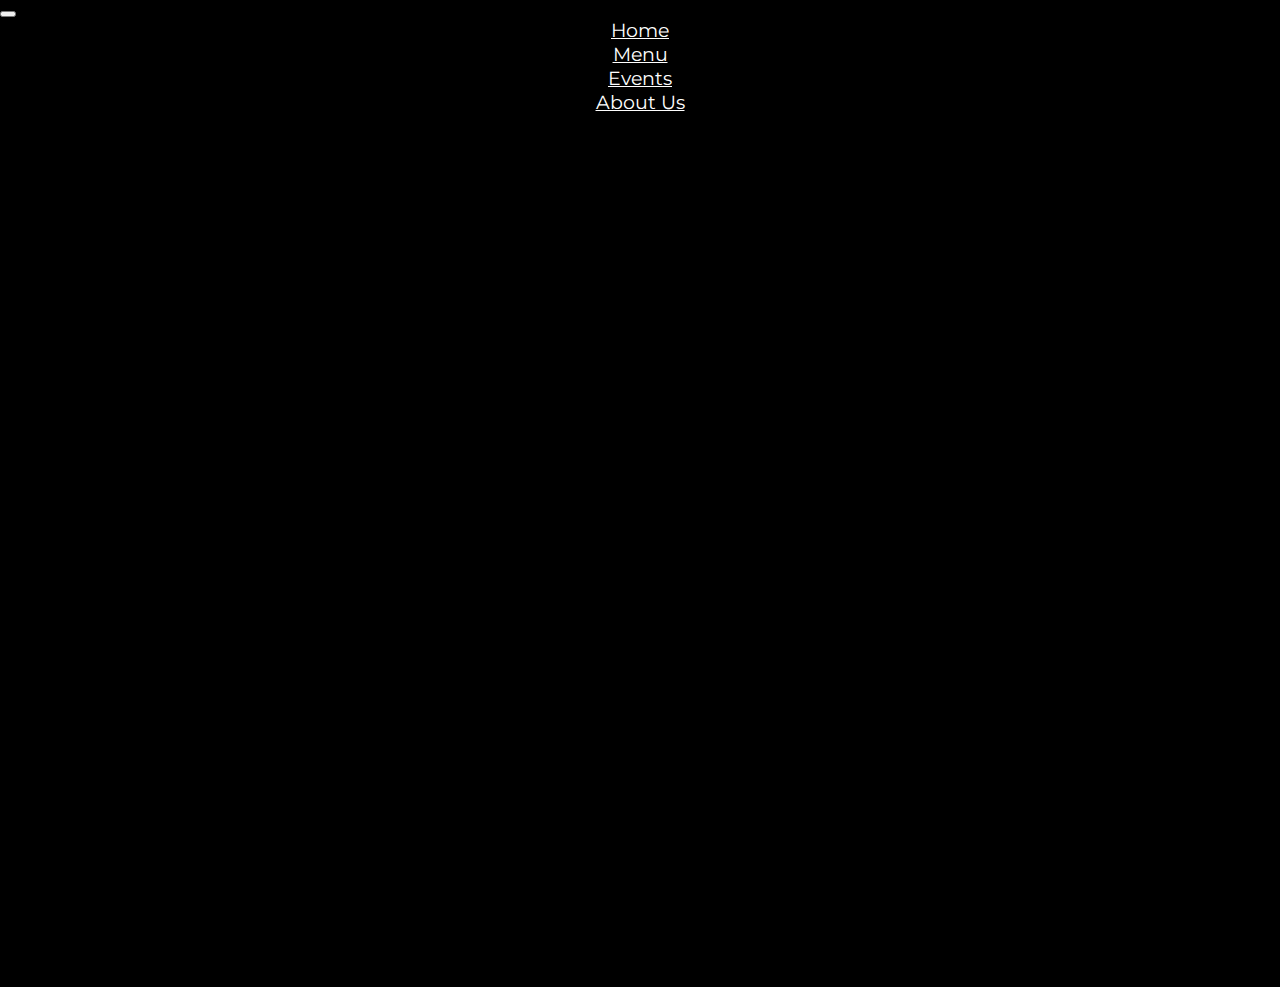
==== menu.html @ 35886b8d "Added files and structures of menu.html and menu.scss" ====
<!doctype html>
<html lang="en">

<head>
    <!-- Required meta tags -->
    <meta charset="utf-8">
    <meta name="viewport" content="width=device-width, initial-scale=1, shrink-to-fit=no">

    <!-- Bootstrap CSS -->
    <link rel="stylesheet" href="https://stackpath.bootstrapcdn.com/bootstrap/4.2.1/css/bootstrap.min.css" integrity="sha384-GJzZqFGwb1QTTN6wy59ffF1BuGJpLSa9DkKMp0DgiMDm4iYMj70gZWKYbI706tWS"
        crossorigin="anonymous">

    <!-- External CSS -->
    <link rel="stylesheet" href="css/index.css">

    <title>THE PUB</title>
</head>

<body>

    <!-- Navigation Bar-->
    <nav class="navbar navbar-expand-lg">
        <button class="navbar-toggler" type="button" data-toggle="collapse" data-target="#navbarNavAltMarkup"
            aria-controls="navbarNavAltMarkup" aria-expanded="false" aria-label="Toggle navigation">
            <span class="navbar-toggler-icon"></span>
        </button>

        <div class="collapse navbar-collapse justify-content-center" id="navbarNavAltMarkup">
            <div class="navbar-nav">
                <a class="nav-item nav-link" href="#">Home</a>
                <a class="nav-item nav-link" href="#">Menu</a>
                <a class="nav-item nav-link" href="#">Events</a>
                <a class="nav-item nav-link" href="#">About Us</a>
            </div>
        </div>
    </nav>
    <!-- Navigation Bar-->

    <!-- Header -->
    <div class="header container-fluid text-center text-white">
        <h1>THE PUB</h1>
        <p>The Best Night Around</p>
    </div>
    <!-- Header -->

    <!--  -->
    <!--  -->
    
    <!-- Footer -->
    <div class="footer container-fluid text-white">
        <div class="row info-row">

            <div class="contact container col-lg-6">
                <div class="text-container container col-lg-8">
                    <h5 class="text-center">Contact</h5>
                    <p>Address:</p>
                    <p>Email:</p>
                    <p>Telephone:</p>
                </div>
            </div>

            <div class="opening-hours container col-lg-6">
                <div class="text-container container text-center col-lg-8">
                    <h5 class="text-center">Opening Hours</h5>
                    <p>Monday - Friday<br />11 am - 11pm</p>
                    <p>Saturday - Sunday<br />10 am - 12pm</p>
                </div>
            </div>

            <div class="sm-icons container-fluid">
                <a href="#"><img src="img/facebook.png"></a>
                <a href="#"><img src="img/instagram.png"></a>
                <a href="#"><img src="img/snapchat.png"></a>
                <a href="#"><img src="img/twitter.png"></a>
            </div>

        </div>
    </div>
    <!-- Footer -->

    <!-- Optional JavaScript -->
    <!-- jQuery first, then Popper.js, then Bootstrap JS -->
    <script src="https://code.jquery.com/jquery-3.3.1.slim.min.js" integrity="sha384-q8i/X+965DzO0rT7abK41JStQIAqVgRVzpbzo5smXKp4YfRvH+8abtTE1Pi6jizo"
        crossorigin="anonymous"></script>
    <script src="https://cdnjs.cloudflare.com/ajax/libs/popper.js/1.14.6/umd/popper.min.js" integrity="sha384-wHAiFfRlMFy6i5SRaxvfOCifBUQy1xHdJ/yoi7FRNXMRBu5WHdZYu1hA6ZOblgut"
        crossorigin="anonymous"></script>
    <script src="https://stackpath.bootstrapcdn.com/bootstrap/4.2.1/js/bootstrap.min.js" integrity="sha384-B0UglyR+jN6CkvvICOB2joaf5I4l3gm9GU6Hc1og6Ls7i6U/mkkaduKaBhlAXv9k"
        crossorigin="anonymous"></script>
</body>

</html>
---- css/index.css ----
/*===== Google Fonts =====*/
@import url("https://fonts.googleapis.com/css?family=Montserrat|Staatliches");
/*===== Variables ======*/
/*===== Mixins =====*/
/*===== General Styling =====*/
html,
body {
  width: 100%;
  height: 100%;
  margin: 0px;
  padding: 0px;
  overflow-x: hidden;
  border-radius: 0; }

html,
body {
  background-color: black; }

.navbar > .navbar-toggler > .navbar-toggler-icon {
  background-image: url("../img/hamburger.png"); }

/*===== Media Queries =====*/
@media (min-width: 200px) {
  .navbar > .collapse > .navbar-nav > .nav-item {
    display: flex;
    justify-content: space-evenly; }

  .nav-item {
    color: white;
    font-family: "Montserrat", sans-serif;
    font-size: 1.2em;
    margin-left: 1em;
    margin-right: 1em; }

  .nav-item:hover {
    color: #d4af37; }

  .header > h1 {
    font-family: "Staatliches", serif;
    font-size: 5em;
    padding-top: 0.5em;
    padding-bottom: 0.1em; }

  .header > p {
    font-family: "Montserrat", sans-serif;
    font-size: 1.2em;
    padding-bottom: 1em; }

  .news-feed {
    padding-top: 1em;
    padding-bottom: 1em; }

  .card-deck {
    padding-top: 2em;
    display: flex;
    justify-content: space-evenly; }

  .card {
    background-color: black; }

  .card-title {
    font-family: "Montserrat", sans-serif; }

  .happy-hour-text {
    background-color: #d4af37;
    font-family: "Montserrat", sans-serif;
    font-size: 1.9em;
    padding-top: 1.5em;
    padding-bottom: 1.5em;
    margin-bottom: 0; }

  .card-footer > a {
    color: #d4af37; }

  .footer > .row > .container > .text-container > h5 {
    font-family: "Staatliches", serif;
    font-size: 2em; }

  .footer > .row > .container > .text-container > p {
    font-family: "Montserrat", sans-serif; }

  .sm-icons {
    background-color: #d4af37;
    display: flex;
    flex-direction: row;
    justify-content: center; }

  .sm-icons > a > img {
    margin-top: 1em;
    margin-bottom: 1em;
    margin-left: 1em;
    margin-right: 1em;
    width: 3em; } }
@media (min-width: 700px) {
  .news-feed > .card-deck {
    display: block; } }
@media (min-width: 1000px) {
  .news-feed > .card-deck {
    display: flex; }

  .happy-hour-text {
    padding-top: 0.1em;
    padding-bottom: 0.09em;
    margin-bottom: 0; } }

/*# sourceMappingURL=index.css.map */
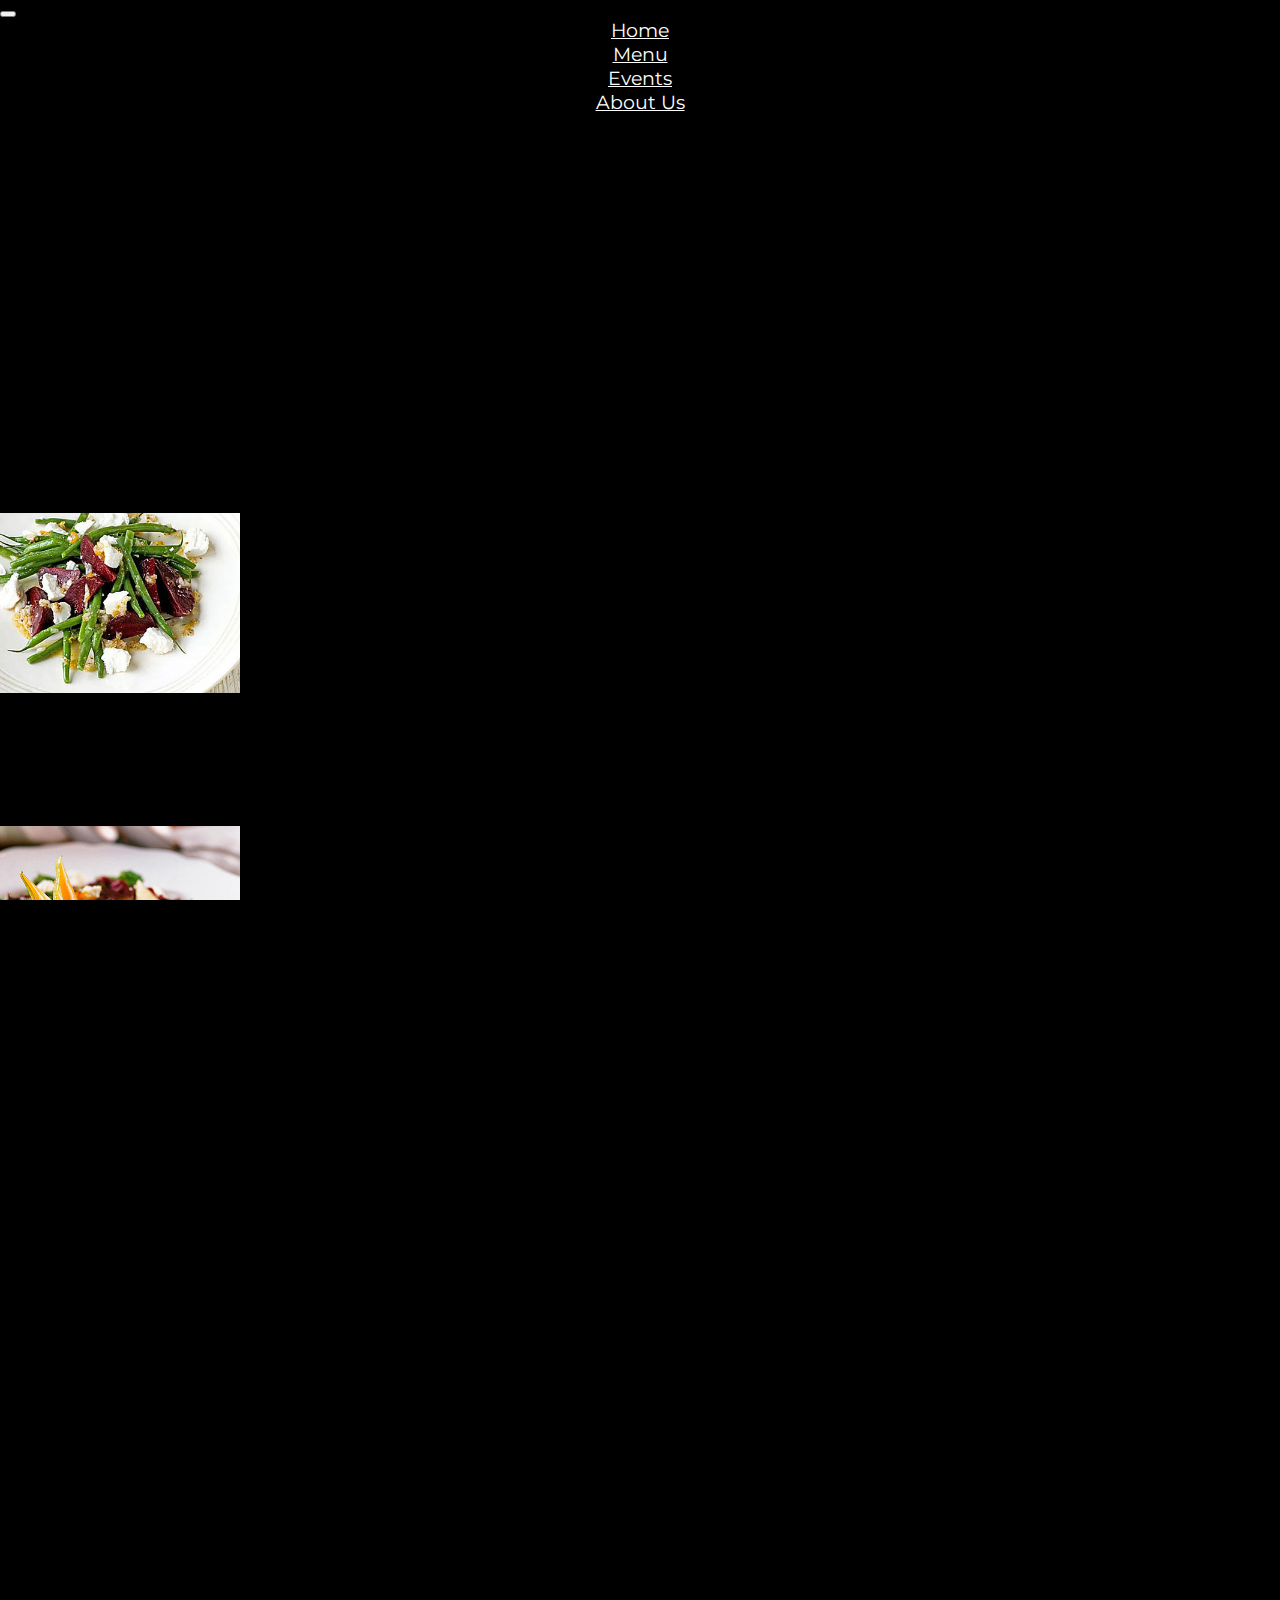
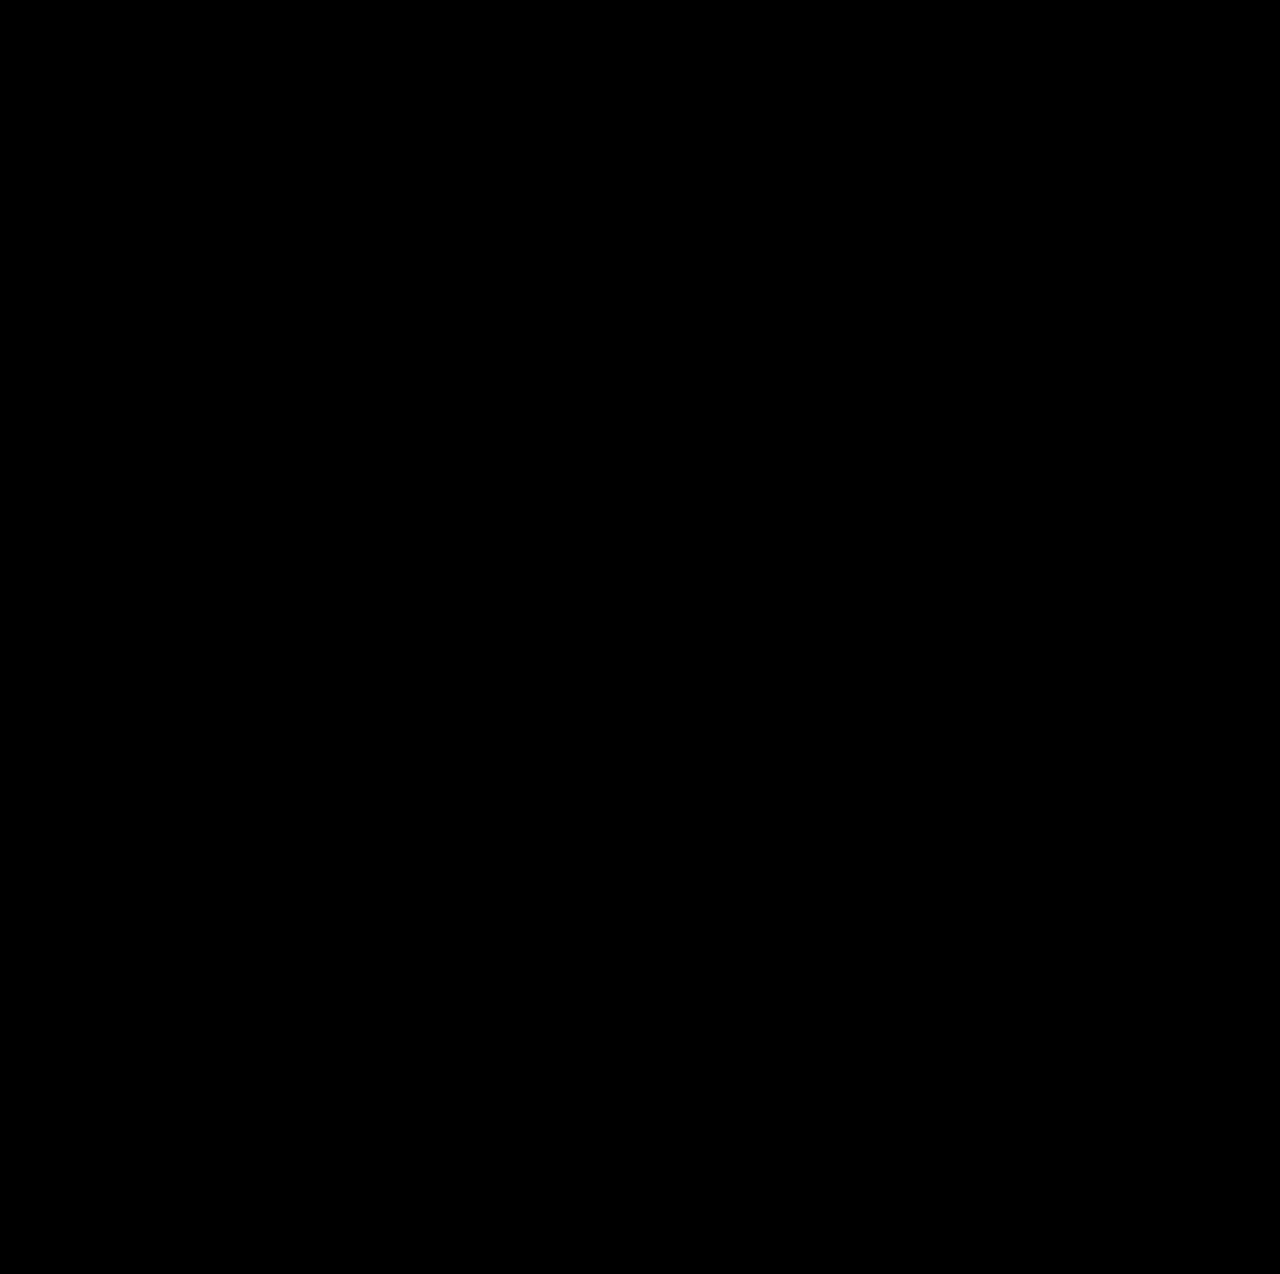
==== commit 6cc510ea: "jgdf" ====
--- a/menu.html
+++ b/menu.html
@@ -11,7 +11,7 @@
         crossorigin="anonymous">
 
     <!-- External CSS -->
-    <link rel="stylesheet" href="css/index.css">
+    <link rel="stylesheet" href="css/menu.css">
 
     <title>THE PUB</title>
 </head>
@@ -27,10 +27,10 @@
 
         <div class="collapse navbar-collapse justify-content-center" id="navbarNavAltMarkup">
             <div class="navbar-nav">
-                <a class="nav-item nav-link" href="#">Home</a>
-                <a class="nav-item nav-link" href="#">Menu</a>
-                <a class="nav-item nav-link" href="#">Events</a>
-                <a class="nav-item nav-link" href="#">About Us</a>
+                <a class="nav-item nav-link" href="home.html">Home</a>
+                <a class="nav-item nav-link" href="menu.html">Menu</a>
+                <a class="nav-item nav-link" href="events.html">Events</a>
+                <a class="nav-item nav-link" href="about-us.html">About Us</a>
             </div>
         </div>
     </nav>
@@ -43,8 +43,70 @@
     </div>
     <!-- Header -->
 
-    <!--  -->
-    <!--  -->
+    <!-- Menu Description -->
+    <div class="menu-description container-fluid text-center text-white">
+        <h2>Menu</h2>
+        <p>Brief description of your menu.</p>
+    </div>
+    <!-- Menu Description -->
+
+    <!-- Appetizers -->
+    <div class="appetizers container-fluid text-center text-white">
+
+        <div class="card-deck appetizer-items col-lg-8">
+            <div class="card">
+                <img src="img/menu/app-1.jpg" class="card-img-top" alt="...">
+                <div class="card-body">
+                    <h5 class="card-title">Beetroot Salad</h5>
+                    <p class="card-text">This is a longer card with supporting text below as a natural lead-in to additional
+                        content. This content is a little bit longer.</p>
+                    <p class="card-text"><small class="text-muted">Last updated 3 mins ago</small></p>
+                </div>
+            </div>
+            <div class="card">
+                <img src="img/menu/app-2.jpg" class="card-img-top" alt="...">
+                <div class="card-body">
+                    <h5 class="card-title">Mixed Salad</h5>
+                    <p class="card-text">This card has supporting text below as a natural lead-in to additional content.</p>
+                    <p class="card-text"><small class="text-muted">Last updated 3 mins ago</small></p>
+                </div>
+            </div>
+            <div class="card">
+                <img src="img/menu/app-3.jpg" class="card-img-top" alt="...">
+                <div class="card-body">
+                    <h5 class="card-title">Nachos</h5>
+                    <p class="card-text">This is a wider card with supporting text below as a natural lead-in to additional
+                        content. This card has even longer content than the first to show that equal height action.</p>
+                    <p class="card-text"><small class="text-muted">Last updated 3 mins ago</small></p>
+                </div>
+            </div>
+        </div>
+
+        <div class="card-deck appetizer-items col-lg-8">
+            <div class="card">
+                <img src="img/menu/app-4.jpg" class="card-img-top" alt="...">
+                <div class="card-body">
+                    <h5 class="card-title">Potato Wedges</h5>
+                    <p class="card-text">This is a longer card with supporting text below as a natural lead-in to additional
+                        content. This content is a little bit longer.</p>
+                    <p class="card-text"><small class="text-muted">Last updated 3 mins ago</small></p>
+                </div>
+            </div>
+            <div class="card">
+                <img src="img/menu/app-5.jpg" class="card-img-top" alt="...">
+                <div class="card-body">
+                    <h5 class="card-title">Potato Boats</h5>
+                    <p class="card-text">This card has supporting text below as a natural lead-in to additional content.</p>
+                    <p class="card-text"><small class="text-muted">Last updated 3 mins ago</small></p>
+                </div>
+            </div>
+        </div>
+
+    </div>
+    <!-- Appetizers -->
+
+    <!-- Mains -->
+    <!-- Mains -->
     
     <!-- Footer -->
     <div class="footer container-fluid text-white">
--- a/css/menu.css
+++ b/css/menu.css
@@ -0,0 +1,76 @@
+/*===== Google Fonts =====*/
+@import url("https://fonts.googleapis.com/css?family=Montserrat|Staatliches");
+/*===== Variables ======*/
+/*===== Mixins =====*/
+/*===== General Styling =====*/
+html,
+body {
+  width: 100%;
+  height: 100%;
+  margin: 0px;
+  padding: 0px;
+  overflow-x: hidden;
+  border-radius: 0; }
+
+html,
+body {
+  background-color: black; }
+
+.navbar > .navbar-toggler > .navbar-toggler-icon {
+  background-image: url("../img/hamburger.png"); }
+
+/*===== Media Queries =====*/
+@media (min-width: 200px) {
+  .navbar > .collapse > .navbar-nav > .nav-item {
+    display: flex;
+    justify-content: space-evenly; }
+
+  .nav-item {
+    color: white;
+    font-family: "Montserrat", sans-serif;
+    font-size: 1.2em;
+    margin-left: 1em;
+    margin-right: 1em; }
+
+  .nav-item:hover {
+    color: #d4af37; }
+
+  .header > h1 {
+    font-family: "Staatliches", serif;
+    font-size: 5em;
+    padding-top: 0.5em;
+    padding-bottom: 0.1em; }
+
+  .header > p {
+    font-family: "Montserrat", sans-serif;
+    font-size: 1.2em;
+    padding-bottom: 1em; }
+
+  .card {
+    background-color: black; }
+
+  .appetizers > .appetizer-items > .card > img {
+    max-width: 15em;
+    max-height: 20em; }
+
+  .footer > .row > .container > .text-container > h5 {
+    font-family: "Staatliches", serif;
+    font-size: 2em; }
+
+  .footer > .row > .container > .text-container > p {
+    font-family: "Montserrat", sans-serif; }
+
+  .sm-icons {
+    background-color: #d4af37;
+    display: flex;
+    flex-direction: row;
+    justify-content: center; }
+
+  .sm-icons > a > img {
+    margin-top: 1em;
+    margin-bottom: 1em;
+    margin-left: 1em;
+    margin-right: 1em;
+    width: 3em; } }
+
+/*# sourceMappingURL=menu.css.map */
